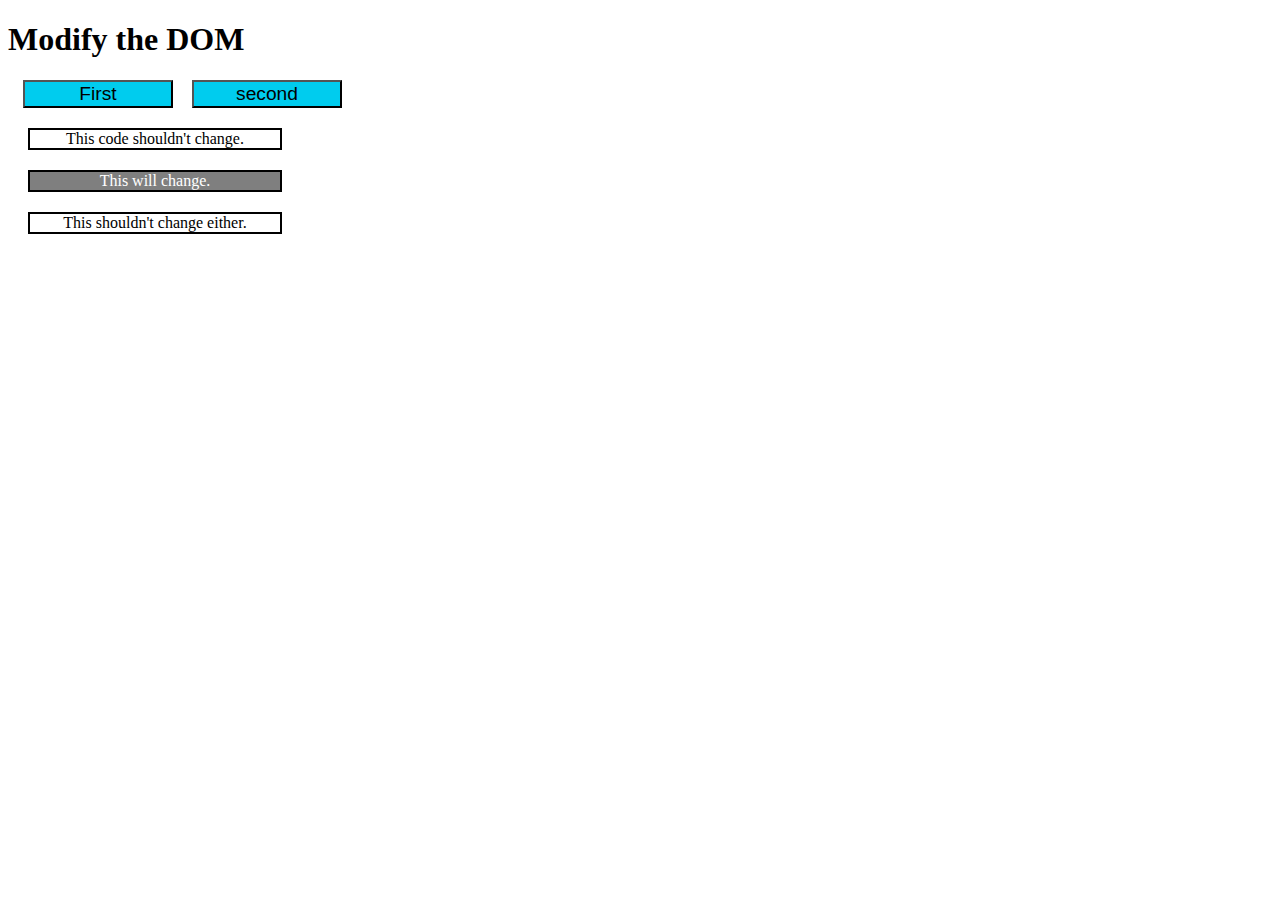
==== exercise-2/index.html @ 14e4516c "directory structure created for exercise-2" ====
<!DOCTYPE html>
<html>
<head>
	<link rel="stylesheet"  href="css/main.css"></link>
	<title>First JavaScript Page</title>


</head>
<body>
	<h1>Modify the DOM</h1>
	<button onclick="document.getElementById('stuff').innerHTML = 'clicked first button';">First</button>
	<button onclick="document.getElementById('stuff').innerHTML = 'clicked second button';">second</button>
	<p>This code shouldn't change.</p>
	<p id="stuff">This will change.</p>
	<p>This shouldn't change either.</p>

</body>
</html>
---- exercise-2/css/main.css ----
button{
  width:150px;
  background-color: #00CCEE;
  margin-left:15px;
  font-size:120%;
}
p{
  border:2px solid black;
	text-align: center;
	margin: 20px;
	width:250px;
}

#stuff{
	text-align: center;
  color:white;
	background-color: #7F7F7F;
}
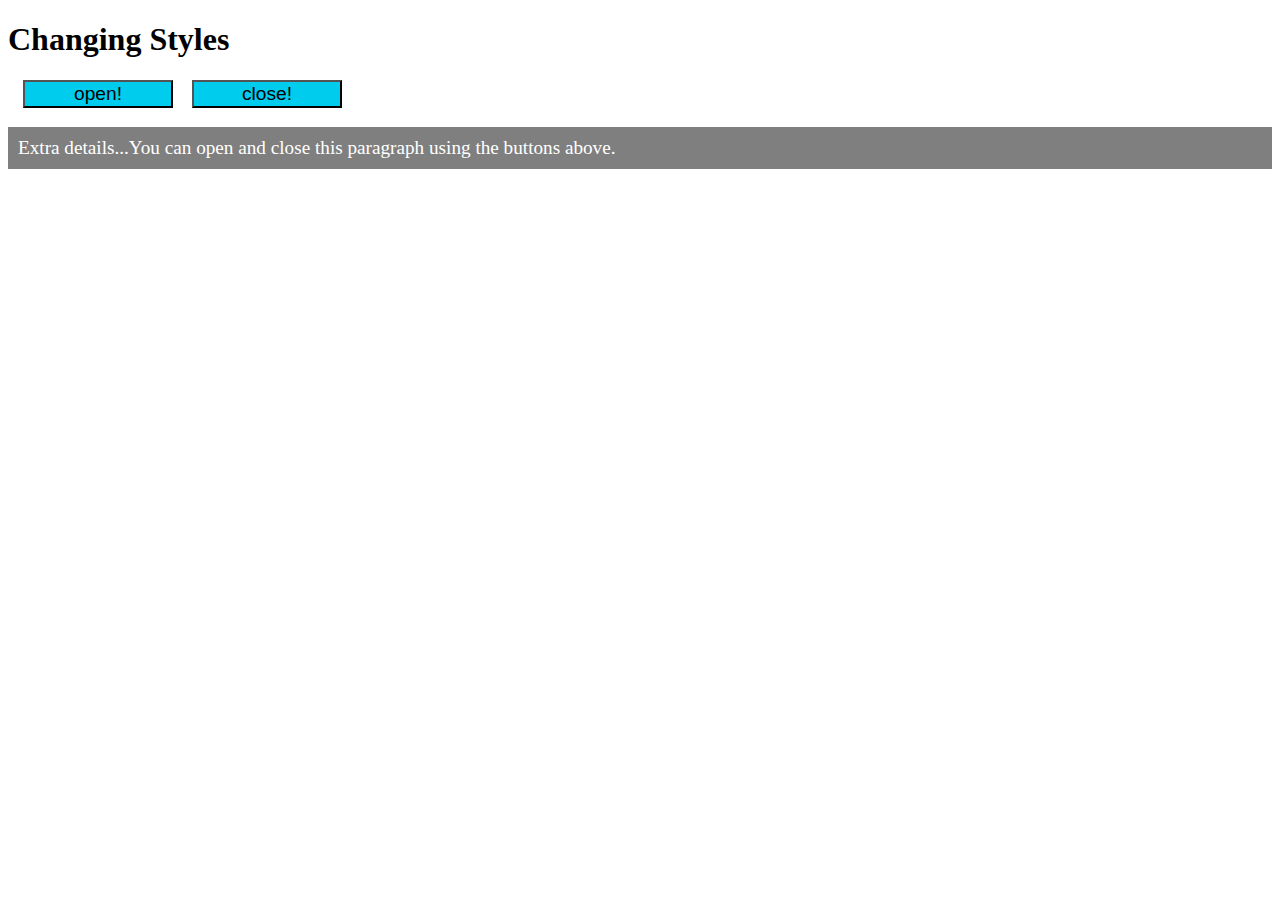
==== commit 9127f100: "Applied DOM changes using style properties in javascript" ====
--- a/exercise-2/index.html
+++ b/exercise-2/index.html
@@ -2,17 +2,17 @@
 <html>
 <head>
 	<link rel="stylesheet"  href="css/main.css"></link>
-	<title>First JavaScript Page</title>
+	<script src="js/app.js"></script>
+	<title>Second JavaScript Page</title>
 
 
 </head>
 <body>
-	<h1>Modify the DOM</h1>
-	<button onclick="document.getElementById('stuff').innerHTML = 'clicked first button';">First</button>
-	<button onclick="document.getElementById('stuff').innerHTML = 'clicked second button';">second</button>
-	<p>This code shouldn't change.</p>
-	<p id="stuff">This will change.</p>
-	<p>This shouldn't change either.</p>
+	<h1>Changing Styles</h1>
+	
+    <button type="button" onclick="openMe()">open!</button>
+	<button type="button" onclick="closeMe()">close!</button>
+	<p id="demo">Extra details...You can open and close this paragraph using the buttons above.</p>
 
 </body>
 </html>--- a/exercise-2/css/main.css
+++ b/exercise-2/css/main.css
@@ -1,18 +1,21 @@
+.closed{
+
+}
+
+.open{
+
+}
+
 button{
   width:150px;
   background-color: #00CCEE;
   margin-left:15px;
   font-size:120%;
 }
-p{
-  border:2px solid black;
-	text-align: center;
-	margin: 20px;
-	width:250px;
-}
 
-#stuff{
-	text-align: center;
-  color:white;
-	background-color: #7F7F7F;
+#demo{
+      color:white;
+      background-color: #7F7F7F;
+      padding:10px;
+      font-size:120%
 }